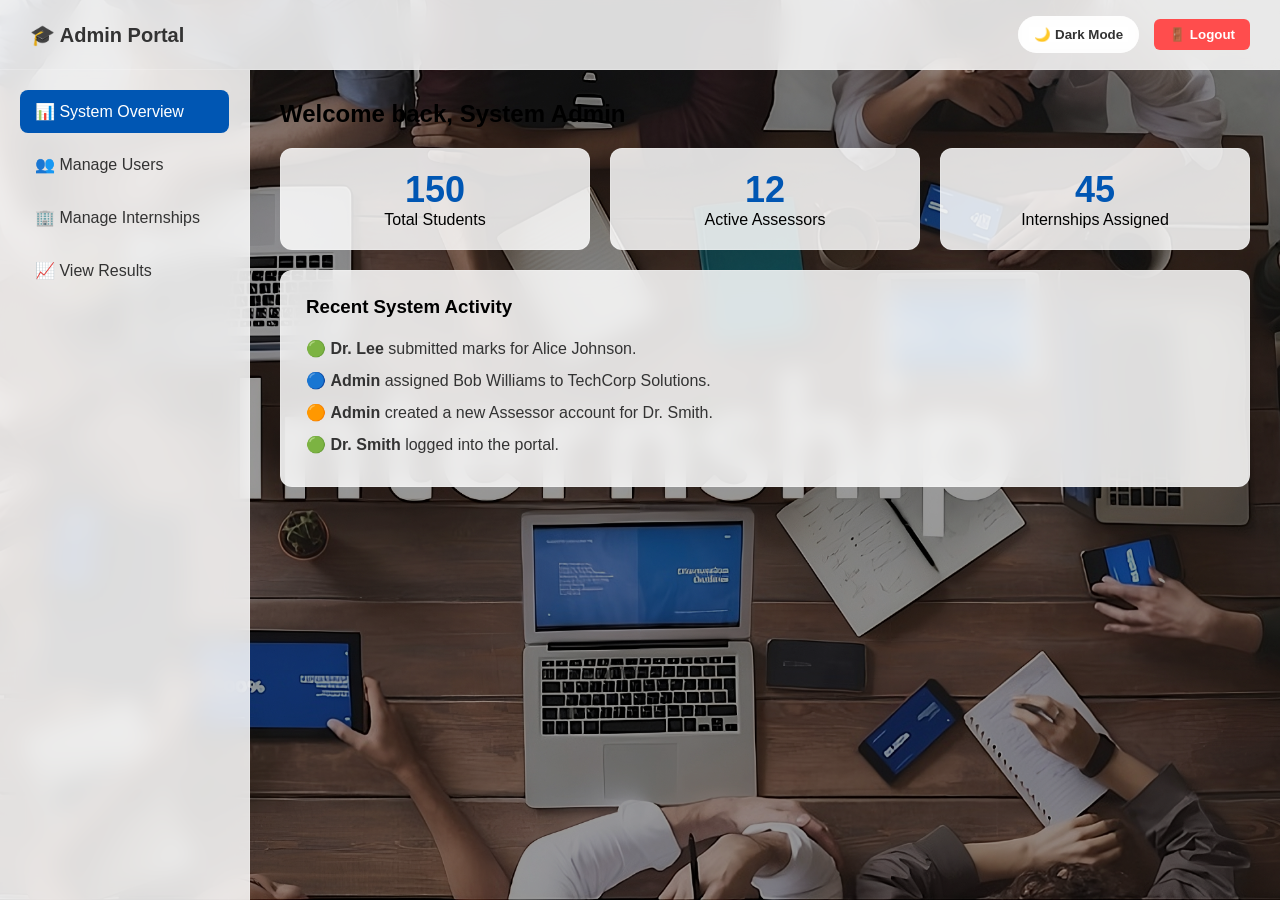
==== Front-End Development/admin_dashboard.html @ 6672bdf9 "1. Update admin dashboard styling and functionality 2. Improved CSS for better layout and responsive" ====
<!DOCTYPE html>
<html lang="en">
<head>
    <meta charset="UTF-8">
    <meta name="viewport" content="width=device-width, initial-scale=1.0">
    <title>Admin Dashboard - Internship Management</title>
    <link rel="stylesheet" href="CSS/style.css">
</head>
<body class="dashboard-body">

    <nav class="top-nav">
        <div class="nav-logo">🎓 Admin Portal</div>
        <div class="nav-right-controls">
            <button id="themeToggle" class="theme-btn dashboard-theme-btn">🌙 Dark Mode</button>
            <button class="logout-btn" onclick="window.location.href='Login_Page.html'">🚪 Logout</button>
        </div>
    </nav>

    <div class="dashboard-container">
        <aside class="sidebar">
            <button class="tab-btn active" onclick="openTab('dashboardHome')">📊 System Overview</button>
            <button class="tab-btn" onclick="openTab('userManage')">👥 Manage Users</button>
            <button class="tab-btn" onclick="openTab('internManage')">🏢 Manage Internships</button>
            <button class="tab-btn" onclick="openTab('viewResults')">📈 View Results</button>
        </aside>

        <main class="content-area">
            
            <section id="dashboardHome" class="tab-content active-tab">
                <h2>Welcome back, System Admin</h2>
                <div class="kpi-grid">
                    <div class="kpi-card"><h3>150</h3><p>Total Students</p></div>
                    <div class="kpi-card"><h3>12</h3><p>Active Assessors</p></div>
                    <div class="kpi-card"><h3>45</h3><p>Internships Assigned</p></div>
                </div>
                
                <div class="glass-panel" style="margin-top: 20px;">
                    <h3>Recent System Activity</h3>
                    <ul style="list-style: none; padding-top: 15px; color: var(--text-main); line-height: 2;">
                        <li>🟢 <strong>Dr. Lee</strong> submitted marks for Alice Johnson.</li>
                        <li>🔵 <strong>Admin</strong> assigned Bob Williams to TechCorp Solutions.</li>
                        <li>🟠 <strong>Admin</strong> created a new Assessor account for Dr. Smith.</li>
                        <li>🟢 <strong>Dr. Smith</strong> logged into the portal.</li>
                    </ul>
                </div>
            </section>

            <section id="userManage" class="tab-content">
                <h2>Manage System Users</h2>
                <p style="color: var(--text-muted); margin-bottom: 15px;">Add, update, or delete Student and Assessor profiles.</p>
                
                <div class="dashboard-grid">
                    <div class="glass-panel">
                        <h3>➕ Add New Student</h3>
                        <form class="grid-form" style="margin-bottom: 30px;">
                            <div class="input-group">
                                <label>Student ID</label>
                                <input type="text" placeholder="e.g. 1044123">
                            </div>
                            <div class="input-group">
                                <label>Student Name</label>
                                <input type="text" placeholder="Full Name">
                            </div>
                            <div class="input-group">
                                <label>Programme</label>
                                <input type="text" placeholder="e.g. Software Eng.">
                            </div>
                            <button type="button" class="login-btn">Save Student</button>
                        </form>

                        <h3>➕ Create Assessor Account</h3>
                        <form class="grid-form">
                            <div class="input-group">
                                <label>Assessor Name</label>
                                <input type="text" placeholder="e.g. Dr. Alan Turing">
                            </div>
                            <div class="input-group">
                                <label>Email / Username</label>
                                <input type="text" placeholder="alan@university.edu">
                            </div>
                            <button type="button" class="login-btn">Create Account</button>
                        </form>
                    </div>

                    <div class="glass-panel" style="overflow-y: auto; max-height: 500px;">
                        <h3>Registered Students</h3>
                        <table class="data-table">
                            <thead><tr><th>ID</th><th>Name</th><th>Programme</th><th>Action</th></tr></thead>
                            <tbody>
                                <tr><td>1001</td><td>Alice Johnson</td><td>Software Eng.</td><td><button>✏️</button> <button>🗑️</button></td></tr>
                                <tr><td>1002</td><td>Bob Williams</td><td>Computer Sci.</td><td><button>✏️</button> <button>🗑️</button></td></tr>
                                <tr><td>1003</td><td>Charlie Brown</td><td>Data Sci.</td><td><button>✏️</button> <button>🗑️</button></td></tr>
                            </tbody>
                        </table>

                        <h3 style="margin-top: 30px;">Authorized Assessors</h3>
                        <table class="data-table">
                            <thead><tr><th>ID</th><th>Name</th><th>Email</th></tr></thead>
                            <tbody>
                                <tr><td>A01</td><td>Dr. Smith</td><td>smith@univ.edu</td></tr>
                                <tr><td>A02</td><td>Dr. Lee</td><td>lee@univ.edu</td></tr>
                            </tbody>
                        </table>
                    </div>
                </div>
            </section>

            <section id="internManage" class="tab-content">
                <h2>Internship Assignments</h2>
                
                <div class="dashboard-grid">
                    <div class="glass-panel">
                        <h3>🔗 Assign Student to Assessor</h3>
                        <form class="grid-form">
                            <div class="input-group">
                                <label>Select Student</label>
                                <input type="text" placeholder="Search Student ID...">
                            </div>
                            <div class="input-group">
                                <label>Assign Assessor</label>
                                <input type="text" placeholder="Search Assessor Name...">
                            </div>
                            <div class="input-group" style="grid-column: span 2;">
                                <label>Internship Company Name</label>
                                <input type="text" placeholder="e.g. TechCorp Solutions">
                            </div>
                            <button type="button" class="login-btn">Confirm Assignment</button>
                        </form>
                    </div>

                    <div class="glass-panel">
                        <h3>Current Assignments</h3>
                        <table class="data-table">
                            <thead><tr><th>Student</th><th>Company</th><th>Assessor</th></tr></thead>
                            <tbody>
                                <tr><td>Alice J.</td><td>Google</td><td>Dr. Smith</td></tr>
                                <tr><td>Bob W.</td><td>Microsoft</td><td>Dr. Lee</td></tr>
                                <tr><td>Charlie B.</td><td>Amazon</td><td>Dr. Smith</td></tr>
                            </tbody>
                        </table>
                    </div>
                </div>
            </section>

            <section id="viewResults" class="tab-content">
                <h2>Student Results Overview</h2>
                <div class="glass-panel">
                    <div class="input-group" style="margin-bottom: 20px;">
                        <input type="text" id="searchBar" placeholder="🔍 Live search by Student ID or Name..." onkeyup="filterTable()">
                    </div>
                    
                    <table class="data-table" id="resultsTable">
                        <thead>
                            <tr>
                                <th>Student ID</th>
                                <th>Name</th>
                                <th>Company</th>
                                <th>Assessor</th>
                                <th>Final Score</th>
                            </tr>
                        </thead>
                        <tbody>
                            <tr><td>1001</td><td>Alice Johnson</td><td>Google</td><td>Dr. Smith</td><td>85%</td></tr>
                            <tr><td>1002</td><td>Bob Williams</td><td>Microsoft</td><td>Dr. Lee</td><td>92%</td></tr>
                            <tr><td>1003</td><td>Charlie Brown</td><td>Amazon</td><td>Dr. Smith</td><td>78%</td></tr>
                        </tbody>
                    </table>
                </div>
            </section>

        </main>
    </div>

    <script src="JAVASCRIPT/script.js"></script>
</body>
</html>
---- Front-End Development/CSS/style.css ----
/* Standard System Fonts & Variables */
:root {
    /* Glassmorphism background for the card */
    --card-bg: rgba(255, 255, 255, 0.85); 
    --text-main: #333333;
    --text-muted: #666666;
    --primary: #0056b3;
    --primary-hover: #004494;
    --input-border: #cccccc;
    --input-bg: rgba(255, 255, 255, 0.9);
}

body.dark-mode {
    /* Dark glassmorphism background */
    --card-bg: rgba(30, 30, 30, 0.85); 
    --text-main: #ffffff;
    --text-muted: #bbbbbb;
    --primary: #4da3ff;
    --primary-hover: #1a8cff;
    --input-border: #555555;
    --input-bg: rgba(0, 0, 0, 0.6);
}

* {
    margin: 0;
    padding: 0;
    box-sizing: border-box;
    font-family: Arial, Helvetica, sans-serif;
}

/* Background Image Setup */
body {
    height: 100vh;
    display: flex;
    justify-content: center;
    align-items: center;
        background-image: url('LoginPic.png'); 
    background-size: cover;
    background-position: center;
    background-attachment: fixed;
    position: relative;
    z-index: 1;
}

/* This adds a subtle dark tint over your picture so the white card is easy to read */
body::before {
    content: "";
    position: absolute;
    top: 0; left: 0; right: 0; bottom: 0;
    background: rgba(0, 0, 0, 0.4);
    z-index: -1;
}

/* Login Card Styling (Now with Frosted Glass Effect) */
.login-container {
    background: var(--card-bg);
    /* This creates the frosted glass blur effect over your image */
    backdrop-filter: blur(12px); 
    -webkit-backdrop-filter: blur(12px);
    border: 1px solid rgba(255, 255, 255, 0.3);
    
    padding: 40px;
    border-radius: 12px;
    box-shadow: 0 10px 30px rgba(0,0,0,0.5);
    width: 100%;
    max-width: 400px;
    transform: translateY(20px);
    animation: slideUp 0.6s ease forwards;
}

@keyframes slideUp {
    to { transform: translateY(0); }
}

.login-header {
    text-align: center;
    margin-bottom: 25px;
}

.login-header h2 {
    color: var(--text-main);
    margin-bottom: 5px;
}

.login-header p {
    color: var(--text-muted);
    font-size: 14px;
}

/* Inputs */
.input-group {
    margin-bottom: 20px;
}

.input-group label {
    display: block;
    color: var(--text-main);
    margin-bottom: 8px;
    font-weight: bold;
    font-size: 14px;
}

.password-wrapper {
    position: relative;
}

.input-group input {
    width: 100%;
    padding: 12px;
    border: 1px solid var(--input-border);
    border-radius: 6px;
    background: var(--input-bg);
    color: var(--text-main);
    font-size: 15px;
    outline: none;
    transition: border 0.3s;
}

.input-group input:focus {
    border-color: var(--primary);
}

.toggle-password {
    position: absolute;
    right: 12px;
    top: 50%;
    transform: translateY(-50%);
    cursor: pointer;
    font-size: 18px;
}

/* Button */
.login-btn {
    width: 100%;
    padding: 14px;
    background: var(--primary);
    color: white;
    border: none;
    border-radius: 6px;
    font-size: 16px;
    font-weight: bold;
    cursor: pointer;
    transition: background 0.3s, transform 0.1s;
}

.login-btn:hover {
    background: var(--primary-hover);
}

.login-btn:active {
    transform: scale(0.98);
}

/* Error Validation */
.error-text {
    color: #ff4d4d;
    font-size: 14px;
    margin-bottom: 15px;
    display: none;
    background: rgba(255, 77, 77, 0.1);
    padding: 10px;
    border-radius: 6px;
    border: 1px solid #ff4d4d;
}

/* Shake Animation for Invalid Login */
.shake {
    animation: shake 0.4s ease-in-out;
}

@keyframes shake {
    0%, 100% { transform: translateX(0); }
    25% { transform: translateX(-8px); }
    50% { transform: translateX(8px); }
    75% { transform: translateX(-8px); }
}

/* Floating Theme Button */
.theme-btn {
    position: absolute;
    top: 20px;
    right: 20px;
    padding: 10px 15px;
    background: var(--card-bg);
    backdrop-filter: blur(5px);
    border: 1px solid rgba(255, 255, 255, 0.2);
    color: var(--text-main);
    border-radius: 20px;
    cursor: pointer;
    font-weight: bold;
    transition: 0.3s;
}

.theme-btn:hover {
    transform: scale(1.05);
}








/* --- DASHBOARD STYLES --- */
.dashboard-body {
    display: block;
    height: 100vh;
    overflow: hidden; /* Prevents whole page scrolling */
}

/* Top Navigation */
.top-nav {
    display: flex;
    justify-content: space-between;
    align-items: center;
    padding: 15px 30px;
    background: var(--card-bg);
    backdrop-filter: blur(12px);
    border-bottom: 1px solid rgba(255, 255, 255, 0.2);
    height: 70px;
}

.nav-logo {
    font-size: 20px;
    font-weight: bold;
    color: var(--text-main);
}

.logout-btn {
    background: #ff4d4d;
    color: white;
    border: none;
    padding: 8px 15px;
    border-radius: 6px;
    cursor: pointer;
    font-weight: bold;
}

/* Dashboard Layout */
.dashboard-container {
    display: flex;
    height: calc(100vh - 70px);
}

/* Sidebar */
.sidebar {
    width: 250px;
    background: var(--card-bg);
    backdrop-filter: blur(12px);
    border-right: 1px solid rgba(255, 255, 255, 0.2);
    padding: 20px;
    display: flex;
    flex-direction: column;
    gap: 10px;
}

.tab-btn {
    padding: 12px 15px;
    background: transparent;
    border: none;
    text-align: left;
    font-size: 16px;
    color: var(--text-main);
    cursor: pointer;
    border-radius: 8px;
    transition: 0.3s;
}

.tab-btn:hover, .tab-btn.active {
    background: var(--primary);
    color: white;
}

/* Main Content Area */
.content-area {
    flex-grow: 1;
    padding: 30px;
    overflow-y: auto;
}

.tab-content {
    display: none; /* Hidden by default */
    animation: fadeIn 0.4s ease;
}

.active-tab {
    display: block; /* Shows the active section */
}

@keyframes fadeIn {
    from { opacity: 0; transform: translateY(10px); }
    to { opacity: 1; transform: translateY(0); }
}

.glass-panel {
    background: var(--card-bg);
    backdrop-filter: blur(12px);
    padding: 25px;
    border-radius: 12px;
    border: 1px solid rgba(255, 255, 255, 0.2);
    margin-top: 20px;
}

/* Grid Forms & KPIs */
.kpi-grid {
    display: flex;
    gap: 20px;
    margin-top: 20px;
}

.kpi-card {
    flex: 1;
    background: var(--card-bg);
    padding: 20px;
    border-radius: 12px;
    text-align: center;
    border: 1px solid rgba(255, 255, 255, 0.2);
}

.kpi-card h3 {
    font-size: 36px;
    color: var(--primary);
}

.grid-form {
    display: grid;
    grid-template-columns: 1fr 1fr;
    gap: 15px;
}

.grid-form .login-btn {
    grid-column: span 2; /* Makes button span full width */
}

/* Tables */
.data-table {
    width: 100%;
    border-collapse: collapse;
    margin-top: 15px;
    color: var(--text-main);
}

.data-table th, .data-table td {
    padding: 12px;
    text-align: left;
    border-bottom: 1px solid rgba(255, 255, 255, 0.2);
}

.data-table th {
    background: rgba(0, 0, 0, 0.05);
}

/* Dashboard Dual Column Grid */
.dashboard-grid {
    display: grid;
    grid-template-columns: 1fr 1fr;
    gap: 20px;
    align-items: start; /* Prevents columns from stretching unnecessarily */
}

/* Action Buttons in Tables */
.data-table button {
    background: transparent;
    border: none;
    cursor: pointer;
    font-size: 16px;
    transition: 0.2s;
}

.data-table button:hover {
    transform: scale(1.2);
}

/* Fix for Dashboard Nav Buttons */
.nav-right-controls {
    display: flex;
    align-items: center;
    gap: 15px;
}

.dashboard-theme-btn {
    position: relative; /* Overrides the absolute position */
    top: 0;
    right: 0;
}
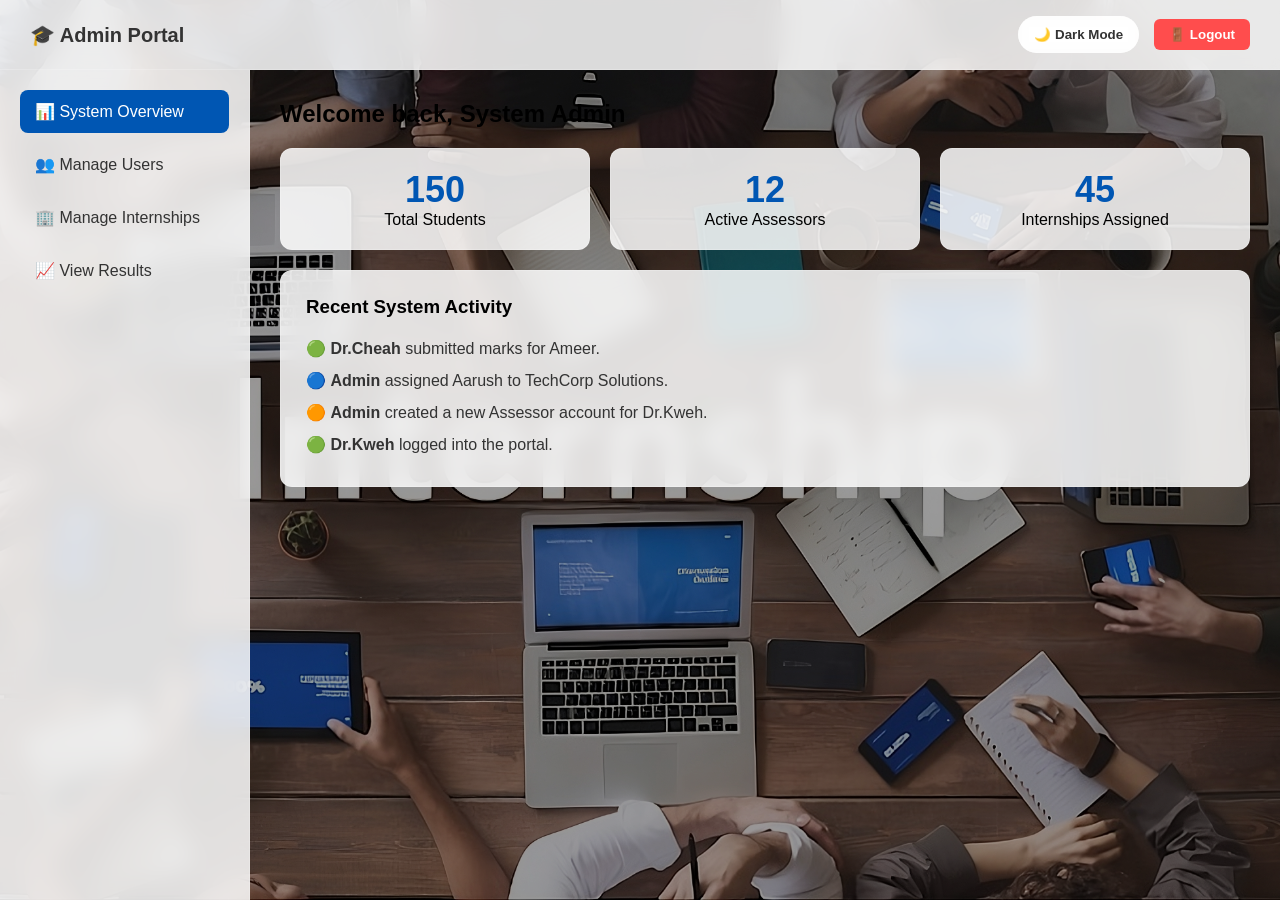
==== commit 75132244: "-create a new file for the assessor dashboard" ====
--- a/Front-End Development/admin_dashboard.html
+++ b/Front-End Development/admin_dashboard.html
@@ -37,10 +37,10 @@
                 <div class="glass-panel" style="margin-top: 20px;">
                     <h3>Recent System Activity</h3>
                     <ul style="list-style: none; padding-top: 15px; color: var(--text-main); line-height: 2;">
-                        <li>🟢 <strong>Dr. Lee</strong> submitted marks for Alice Johnson.</li>
-                        <li>🔵 <strong>Admin</strong> assigned Bob Williams to TechCorp Solutions.</li>
-                        <li>🟠 <strong>Admin</strong> created a new Assessor account for Dr. Smith.</li>
-                        <li>🟢 <strong>Dr. Smith</strong> logged into the portal.</li>
+                        <li>🟢 <strong>Dr.Cheah</strong> submitted marks for Ameer.</li>
+                        <li>🔵 <strong>Admin</strong> assigned Aarush to TechCorp Solutions.</li>
+                        <li>🟠 <strong>Admin</strong> created a new Assessor account for Dr.Kweh.</li>
+                        <li>🟢 <strong>Dr.Kweh</strong> logged into the portal.</li>
                     </ul>
                 </div>
             </section>
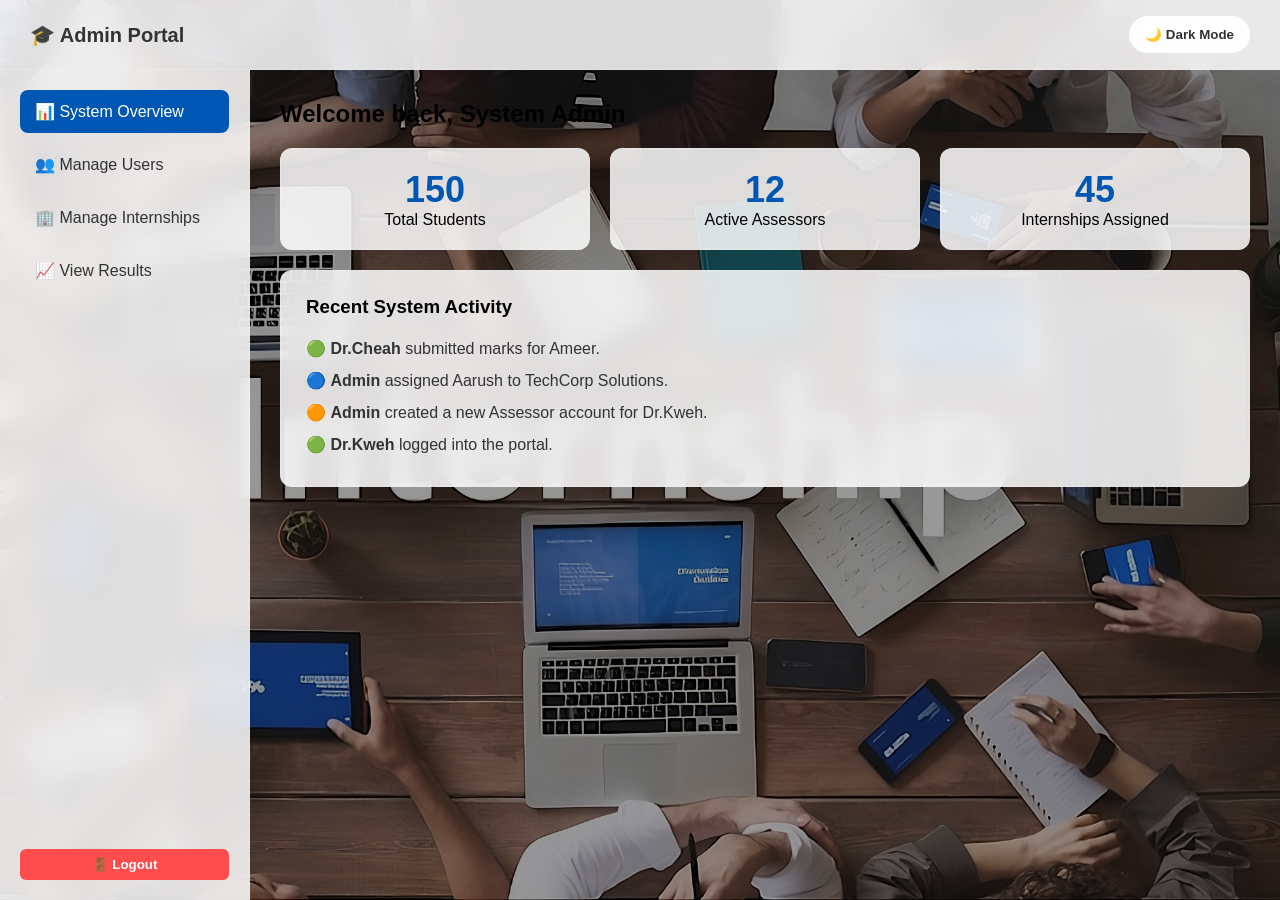
==== commit dbd954b8: "1. DASHBOARD FORM VALIDATION 2. LOGOUT BUTTONS POSITIONING" ====
--- a/Front-End Development/admin_dashboard.html
+++ b/Front-End Development/admin_dashboard.html
@@ -12,7 +12,7 @@
         <div class="nav-logo">🎓 Admin Portal</div>
         <div class="nav-right-controls">
             <button id="themeToggle" class="theme-btn dashboard-theme-btn">🌙 Dark Mode</button>
-            <button class="logout-btn" onclick="window.location.href='Login_Page.html'">🚪 Logout</button>
+            
         </div>
     </nav>
 
@@ -22,6 +22,8 @@
             <button class="tab-btn" onclick="openTab('userManage')">👥 Manage Users</button>
             <button class="tab-btn" onclick="openTab('internManage')">🏢 Manage Internships</button>
             <button class="tab-btn" onclick="openTab('viewResults')">📈 View Results</button>
+
+            <button class="logout-btn sidebar-logout" onclick="window.location.href='Login_Page.html'">🚪 Logout</button>
         </aside>
 
         <main class="content-area">
@@ -52,7 +54,7 @@
                 <div class="dashboard-grid">
                     <div class="glass-panel">
                         <h3>➕ Add New Student</h3>
-                        <form class="grid-form" style="margin-bottom: 30px;">
+                        <form class="grid-form" id="addStudentForm">
                             <div class="input-group">
                                 <label>Student ID</label>
                                 <input type="text" placeholder="e.g. 1044123">
@@ -65,11 +67,11 @@
                                 <label>Programme</label>
                                 <input type="text" placeholder="e.g. Software Eng.">
                             </div>
-                            <button type="button" class="login-btn">Save Student</button>
+                            <button type="submit" class="login-btn">Save Student</button>
                         </form>
 
                         <h3>➕ Create Assessor Account</h3>
-                        <form class="grid-form">
+                        <form class="grid-form" id="addAssessorForm">
                             <div class="input-group">
                                 <label>Assessor Name</label>
                                 <input type="text" placeholder="e.g. Dr. Alan Turing">
@@ -78,7 +80,7 @@
                                 <label>Email / Username</label>
                                 <input type="text" placeholder="alan@university.edu">
                             </div>
-                            <button type="button" class="login-btn">Create Account</button>
+                            <button type="submit" class="login-btn">Create Account</button>
                         </form>
                     </div>
 
@@ -111,20 +113,26 @@
                 <div class="dashboard-grid">
                     <div class="glass-panel">
                         <h3>🔗 Assign Student to Assessor</h3>
-                        <form class="grid-form">
+                        <form class="grid-form" id="assignInternshipForm">
                             <div class="input-group">
                                 <label>Select Student</label>
                                 <input type="text" placeholder="Search Student ID...">
                             </div>
+                            
                             <div class="input-group">
                                 <label>Assign Assessor</label>
-                                <input type="text" placeholder="Search Assessor Name...">
+                                <div style="display: flex; gap: 10px;">
+                                    <input type="text" id="assignAssessorInput" placeholder="Assessor Name..." style="flex-grow: 1;">
+                                    <button type="button" id="smartAssignBtn" class="theme-btn" style="position: static; padding: 12px; margin: 0;" title="Auto-Suggest Best Assessor">✨</button>
+                                </div>
+                                <small id="smartAssignReason" style="color: #23d5ab; display: none; margin-top: 8px; font-weight: bold; font-size: 12px;"></small>
                             </div>
+
                             <div class="input-group" style="grid-column: span 2;">
                                 <label>Internship Company Name</label>
                                 <input type="text" placeholder="e.g. TechCorp Solutions">
                             </div>
-                            <button type="button" class="login-btn">Confirm Assignment</button>
+                            <button type="submit" class="login-btn">Confirm Assignment</button>
                         </form>
                     </div>
 
@@ -166,6 +174,8 @@
                         </tbody>
                     </table>
                 </div>
+                <button type="button" class="login-btn" id="exportCsvBtn" style="margin-top: 20px; width: auto; padding: 10px 20px; display: inline-flex; align-items: center; gap: 8px;">📥 Export Data to CSV
+                </button>
             </section>
 
         </main>
--- a/Front-End Development/CSS/style.css
+++ b/Front-End Development/CSS/style.css
@@ -383,4 +383,49 @@
     position: relative; /* Overrides the absolute position */
     top: 0;
     right: 0;
-}+}
+
+
+
+.sidebar-logout {
+    margin-top: auto;
+    width: 100%;
+    text-align: center;
+}
+
+
+
+
+
+
+
+/* --- TOAST NOTIFICATION SYSTEM --- */
+.toast-container {
+    position: fixed;
+    top: 20px;
+    right: 20px;
+    z-index: 9999;
+    display: flex;
+    flex-direction: column;
+    gap: 10px;
+}
+
+.toast {
+    background: var(--card-bg);
+    color: var(--text-main);
+    border-left: 5px solid var(--primary);
+    padding: 15px 25px;
+    border-radius: 8px;
+    box-shadow: 0 5px 15px rgba(0,0,0,0.3);
+    backdrop-filter: blur(10px);
+    transform: translateX(120%);
+    transition: transform 0.4s cubic-bezier(0.68, -0.55, 0.265, 1.55);
+    font-weight: bold;
+}
+
+.toast.show {
+    transform: translateX(0);
+}
+
+.toast.success { border-left-color: #23d5ab; }
+.toast.error { border-left-color: #ff4d4d; }
